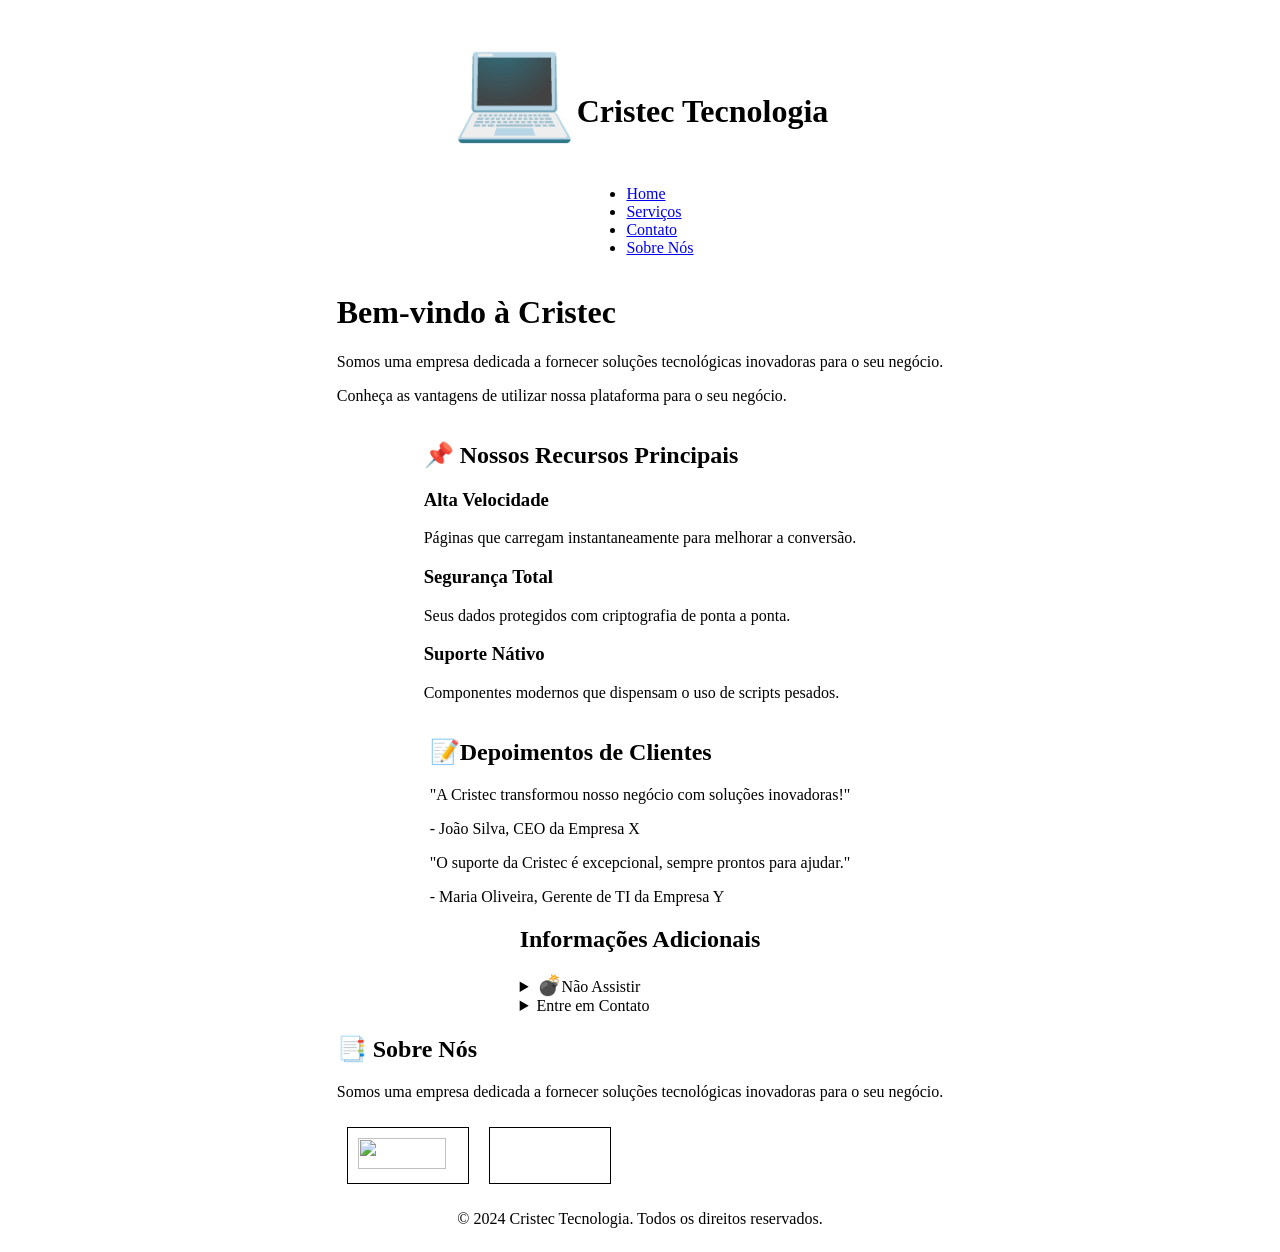
==== aula_10-08-26/index.html @ 95429b6a "aula_10_08" ====
<!DOCTYPE html>
<html lang="pt-br">

<head>
    <meta charset="UTF-8">
    <meta name="viewport" content="width=device-width, initial-scale=1.0">
    <title>Cristec Tecnologia</title>
    <style>
        #div1,
        #div2 {
            float: left;
            width: 100px;
            height: 35px;
            margin: 10px;
            padding: 10px;
            border: 1px solid black;
        }
    </style>
    <script>
        function dragstartHandler(ev) {
            ev.dataTransfer.setData("text", ev.target.id);
        }

        function dragoverHandler(ev) {
            ev.preventDefault();
        }

        function dropHandler(ev) {
            ev.preventDefault();
            const data = ev.dataTransfer.getData("text");
            ev.target.appendChild(document.getElementById(data));
        }
    </script>
</head>

<body style="display: flex; flex-direction:column; min-height: 100vh;  align-items:center;">
    <header>
        <h1><span style='font-size:100px;'>&#128187;</span>Cristec Tecnologia</h1>
    </header>
    <nav id="menu-principal" aria-label="Menu de navegação principal">
        <ul>
            <li><a href="#menu-principal">Home</a></li>
            <li><a href="#servicos">Serviços</a></li>
            <li><a href="#contato">Contato</a></li>
            <li><a href="#sobre-nos">Sobre Nós</a></li>
        </ul>
    </nav>
    <main>
        <h1>Bem-vindo à Cristec </h1>
        <p>Somos uma empresa dedicada a fornecer soluções tecnológicas inovadoras para o seu negócio.</p>
        <p>Conheça as vantagens de utilizar nossa plataforma para o seu negócio.</p>
    </main>
    <section id="servicos" aria-labelledby="titulo-servicos">
        <h2 id="titulo-servicos">&#128204; Nossos Recursos Principais</h2>
        <div class="cards-container">
            <article class="card">
                <h3>Alta Velocidade</h3>
                <p>Páginas que carregam instantaneamente para melhorar a conversão.</p>
            </article>

            <article class="card">
                <h3>Segurança Total</h3>
                <p>Seus dados protegidos com criptografia de ponta a ponta.</p>
            </article>

            <article class="card">
                <h3>Suporte Nátivo</h3>
                <p>Componentes modernos que dispensam o uso de scripts pesados.</p>
            </article>
        </div>
    </section>
    <section id="depoimentos" aria-labelledby="titulo-depoimentos">
        <div id="container">
            <h2 id="titulo-depoimentos"> &#128221;Depoimentos de Clientes</h2>
            <div class="depoimento">
                <p>"A Cristec transformou nosso negócio com soluções inovadoras!"</p>
                <p>- João Silva, CEO da Empresa X</p>
            </div>
            <div class="depoimento">
                <p>"O suporte da Cristec é excepcional, sempre prontos para ajudar."</p>
                <span>- Maria Oliveira, Gerente de TI da Empresa Y</span>
            </div>
        </div>
    </section>
    <section id="aside" aria-labelledby="titulo-aside">
        <h2 id="titulo-aside">Informações Adicionais</h2>
        <details>
            <summary><span style='font-size:20px;'>&#128163;</span>Não Assistir</summary>
            <iframe width="560" height="315"
                src="https://www.youtube.com/embed/TKmllByzCtU?si=hcXx_oujJzTgRUje?autoplay=1&mute=1"
                title="YouTube video player" frameborder="0" allowfullscreen></iframe>
        </details>
        <details id="contato" aria-labelledby="titulo-contato">
            <summary>Entre em Contato</summary>
            <iframe src="contato.html" width="720" height="400" title="Formulário de Contato"></iframe>
        </details>
    </section>
    <section id="sobre-nos" aria-labelledby="titulo-sobre-nos">
        <h2 id="titulo-sobre-nos">&#128209; Sobre Nós</h2>
        <p>Somos uma empresa dedicada a fornecer soluções tecnológicas inovadoras para o seu negócio.</p>
        <div id="div1" ondrop="dropHandler(event)" ondragover="dragoverHandler(event)">
            <img id="img1" src="https://cdn.aptoide.com/imgs/7/2/3/723fb9d5cf9818d3069652a3e26991c8_icon.png" draggable="true" ondragstart="dragstartHandler(event)" width="88"
                height="31">
        </div>

        <div id="div2" ondrop="dropHandler(event)" ondragover="dragoverHandler(event)"></div>
    </section>
    <footer>
        <p>&copy; 2024 Cristec Tecnologia. Todos os direitos reservados.</p>
    </footer>
</body>

</html>
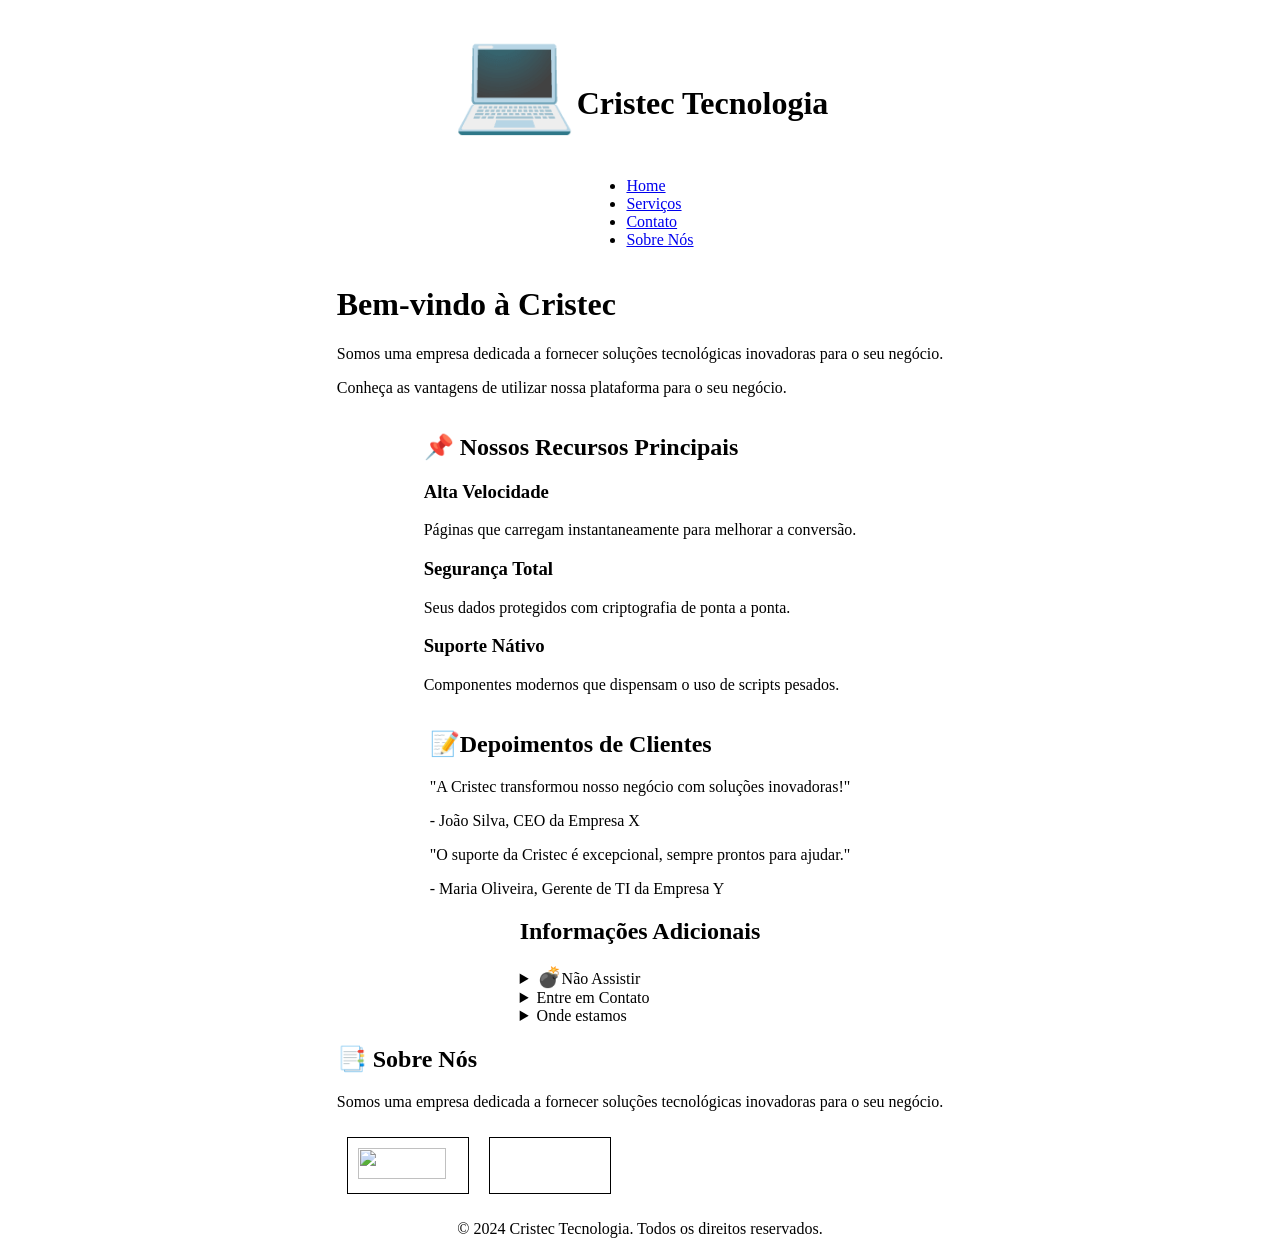
==== commit cde132f0: "Aula 17/08  teste de input e selection." ====
--- a/aula_10-08-26/index.html
+++ b/aula_10-08-26/index.html
@@ -14,6 +14,20 @@
             margin: 10px;
             padding: 10px;
             border: 1px solid black;
+        }
+        body {
+            margin: 0;
+            overflow-x: hidden;
+            min-height: 200vh;
+            display: flex;
+            flex-direction: column;
+            /* animation: girarInfinito 1s linear infinite; */
+            transform-origin: center center;
+        }
+ 
+        @keyframes girarInfinito {
+            from { transform: rotate(0deg); }
+            to { transform: rotate(360deg); }
         }
     </style>
     <script>
@@ -86,7 +100,7 @@
         <h2 id="titulo-aside">Informações Adicionais</h2>
         <details>
             <summary><span style='font-size:20px;'>&#128163;</span>Não Assistir</summary>
-            <iframe width="560" height="315"
+            <iframe width="720" height="315"
                 src="https://www.youtube.com/embed/TKmllByzCtU?si=hcXx_oujJzTgRUje?autoplay=1&mute=1"
                 title="YouTube video player" frameborder="0" allowfullscreen></iframe>
         </details>
@@ -94,6 +108,11 @@
             <summary>Entre em Contato</summary>
             <iframe src="contato.html" width="720" height="400" title="Formulário de Contato"></iframe>
         </details>
+        <details id="local" aria-labelledby="titulo-contato">
+            <summary>Onde estamos</summary>
+            <iframe src="https://www.google.com/maps/embed?pb=!1m18!1m12!1m3!1d4398.554575387359!2d-53.50577822379124!3d-26.732052776755424!2m3!1f0!2f0!3f0!3m2!1i1024!2i768!4f13.1!3m3!1m2!1s0x94fa5c6c10cf782f%3A0xc7a2281490e206a6!2sR.%20Rond%C3%B4nia%2C%20375%20-%20Andreatta%2C%20S%C3%A3o%20Miguel%20do%20Oeste%20-%20SC%2C%2089900-000!5e1!3m2!1spt-BR!2sbr!4v1787006930951!5m2!1spt-BR!2sbr" width="720" height="450" style="border:0;" allowfullscreen="" loading="lazy" referrerpolicy="strict-origin-when-cross-origin"></iframe>
+        </details>
+        
     </section>
     <section id="sobre-nos" aria-labelledby="titulo-sobre-nos">
         <h2 id="titulo-sobre-nos">&#128209; Sobre Nós</h2>
